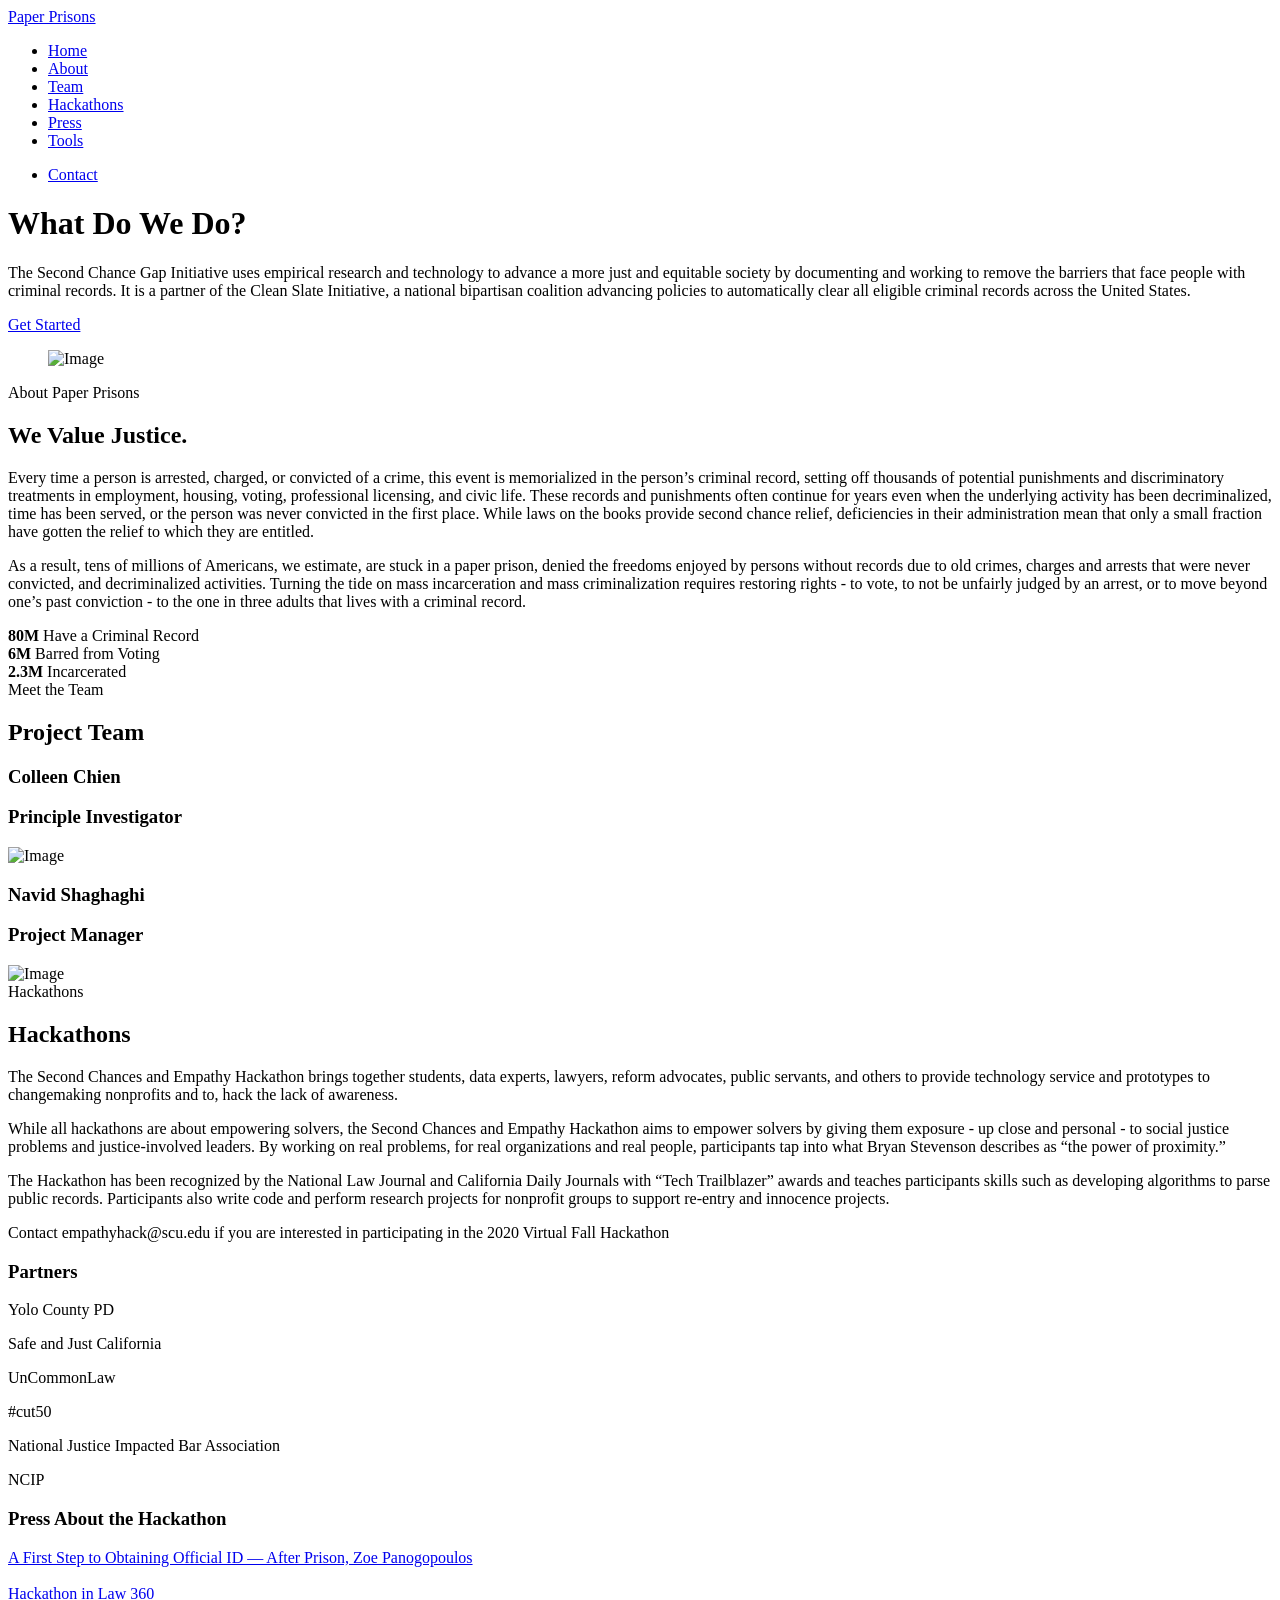
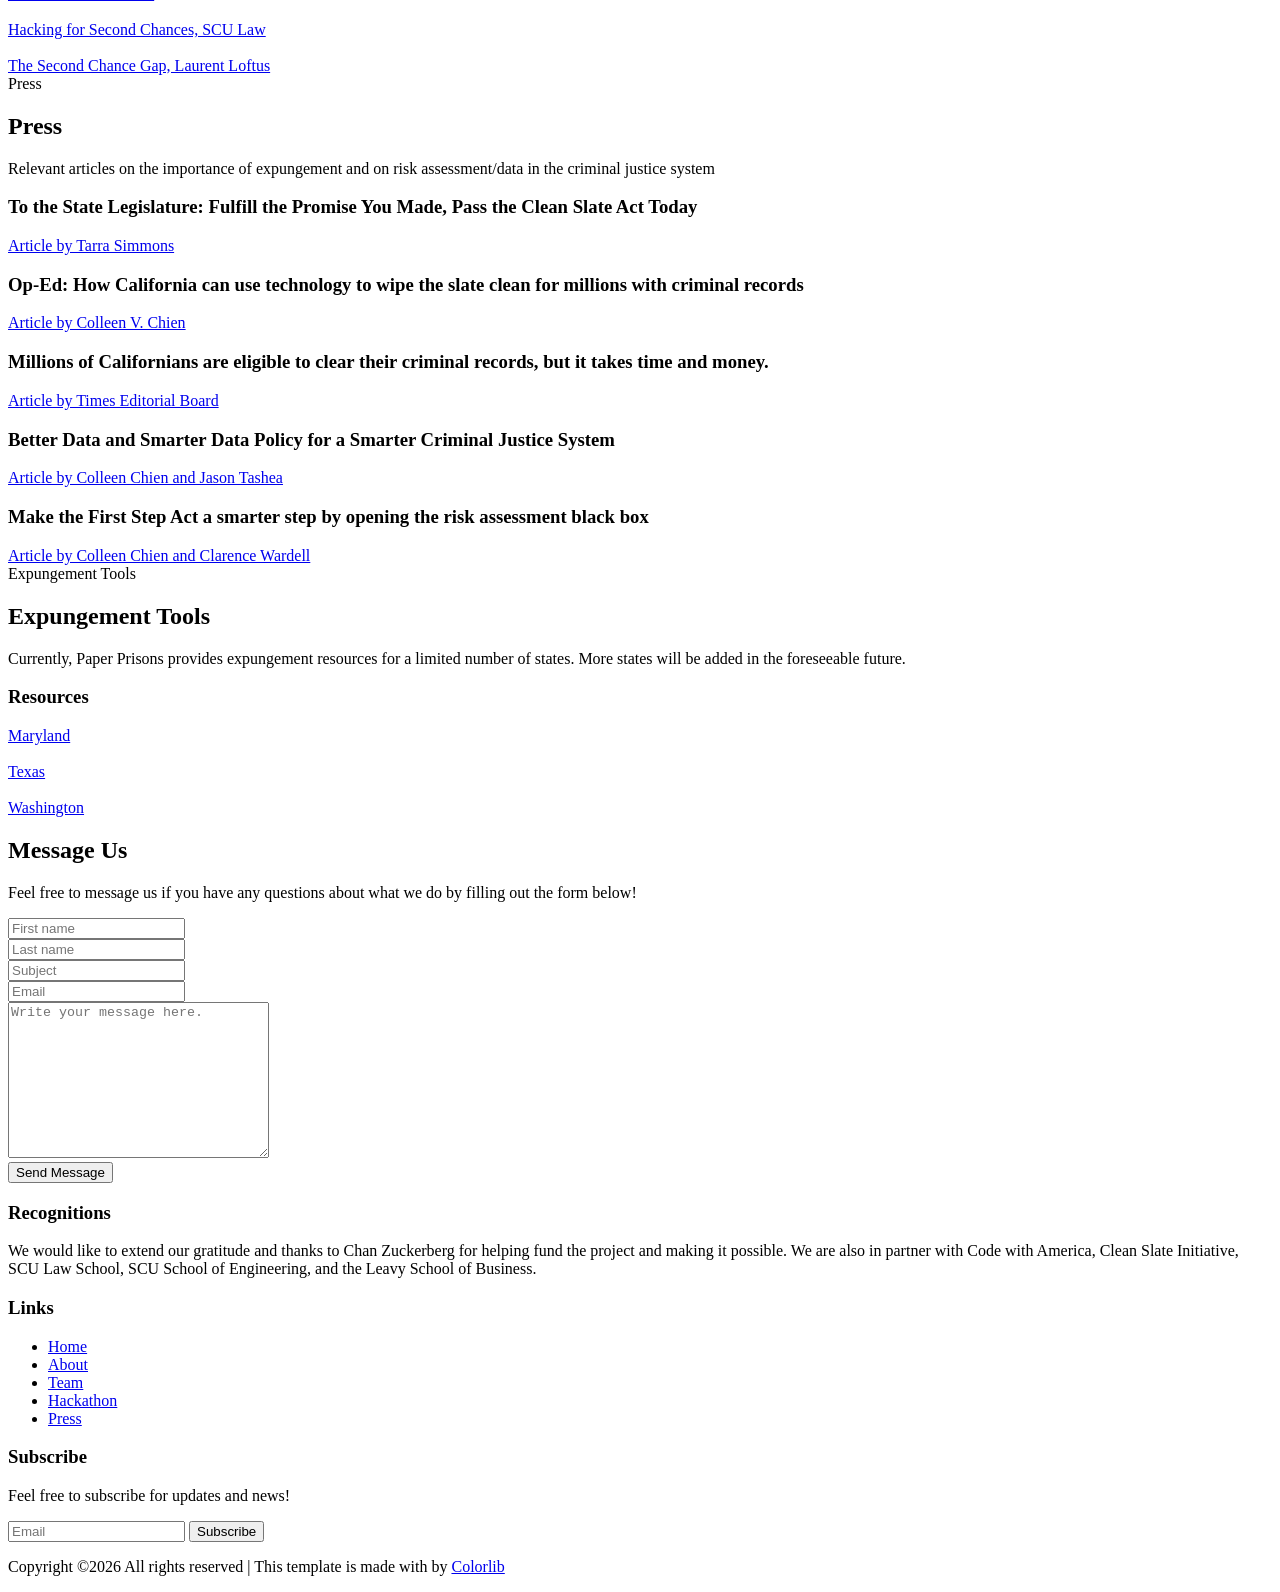
==== index.html @ fa0cdfee "added index.html" ====
<!DOCTYPE html>
<html lang="en">
  <head>
    <title>Paper Prisons</title>
    <meta charset="utf-8">
    <meta name="viewport" content="width=device-width, initial-scale=1, shrink-to-fit=no">

    <link rel="icon" type="image/png" href="images/favicon.png"/>
    <link href="https://fonts.googleapis.com/css?family=Muli:300,400,700,900" rel="stylesheet">
    <link rel="stylesheet" href="fonts/icomoon/style.css">

    <link rel="stylesheet" href="css/bootstrap.min.css">
    <link rel="stylesheet" href="css/jquery-ui.css">
    <link rel="stylesheet" href="css/owl.carousel.min.css">
    <link rel="stylesheet" href="css/owl.theme.default.min.css">
    <link rel="stylesheet" href="css/owl.theme.default.min.css">

    <link rel="stylesheet" href="css/jquery.fancybox.min.css">

    <link rel="stylesheet" href="css/bootstrap-datepicker.css">

    <link rel="stylesheet" href="fonts/flaticon/font/flaticon.css">

    <link rel="stylesheet" href="css/aos.css">

    <link rel="stylesheet" href="css/style.css">

  </head>
  <body data-spy="scroll" data-target=".site-navbar-target" data-offset="300">

  <div class="site-wrap">

    <div class="site-mobile-menu site-navbar-target">
      <div class="site-mobile-menu-header">
        <div class="site-mobile-menu-close mt-3">
          <span class="icon-close2 js-menu-toggle"></span>
        </div>
      </div>
      <div class="site-mobile-menu-body"></div>
    </div>


    <header class="site-navbar py-4 js-sticky-header site-navbar-target" role="banner">

      <div class="container-fluid">
        <div class="d-flex align-items-center">
          <div class="site-logo"><a href="index.html">Paper Prisons</a></div>
          <div>
            <nav class="site-navigation position-relative text-right" role="navigation">
              <ul class="site-menu main-menu js-clone-nav mr-auto d-none d-lg-block">
                <li><a href="#home-section" class="nav-link">Home</a></li>
                <li><a href="#about-section" class="nav-link">About</a></li>
                <li><a href="#team-section" class="nav-link">Team</a></li>
                <li><a href="#works-section" class="nav-link">Hackathons</a></li>
                <li><a href="#press-section" class="nav-link">Press</a></li>
                <li><a href="#tools-section" class="nav-link">Tools</a></li>
              </ul>
            </nav>
          </div>
          <div class="ml-auto">
            <nav class="site-navigation position-relative text-right" role="navigation">
              <ul class="site-menu main-menu site-menu-dark js-clone-nav mr-auto d-none d-lg-block">
                <li class="cta"><a href="#contact-section" class="nav-link"><span class="rounded border border-primary">Contact</span></a></li>
              </ul>
            </nav>
            <a href="#" class="d-inline-block d-lg-none site-menu-toggle js-menu-toggle text-black float-right"><span class="icon-menu h3"></span></a>
          </div>
        </div>
      </div>

    </header>

    <div class="intro-section" id="home-section">
      <div class="container">
        <div class="row align-items-center">
          <div class="col-lg-4 mr-auto" data-aos="fade-up">
            <h1>What Do We Do?</h1>
            <p class="mb-5">The Second Chance Gap Initiative uses empirical research and technology to advance a more just and equitable society by documenting and working to remove the barriers that face people with criminal records. It is a partner of the Clean Slate Initiative, a national bipartisan coalition advancing policies to automatically clear all eligible criminal records across the United States.</p>
            <p><a href="#" class="btn btn-outline-light py-3 px-5">Get Started</a></p>

          </div>
          <div class="col-lg-2 ml-auto"  data-aos="fade-up" data-aos-delay="100">
            <figure class="img-absolute">
              <img src="images/logo.png" alt="Image" class="img-fluid">
            </figure>
          </div>
        </div>
      </div>
    </div>


    <div class="site-section section-1" id="about-section">


      <div class="container">
        <div class="row">
          <div class="col-lg-5 mr-auto mb-5">

            <div class="mb-5">
              <span class="section-sub-title d-block">About Paper Prisons</span>
              <h2 class="section-title">We Value Justice.</h2>
              <p>Every time a person is arrested, charged, or convicted of a crime, this event is memorialized in the person’s criminal record, setting off thousands of potential punishments and discriminatory treatments in employment, housing, voting, professional licensing, and civic life. These records and punishments often continue for years even when the  underlying activity has been decriminalized, time has been served, or the person was never convicted in the first place.
                While laws on the books provide second chance relief, deficiencies in their administration mean that only a small fraction have gotten the relief to which they are entitled.</p>
              <p>As a result, tens of millions of Americans, we estimate, are stuck in a paper prison, denied the freedoms enjoyed by persons without records due to old crimes, charges and arrests that were never convicted, and decriminalized activities. Turning the tide on mass incarceration and mass criminalization requires restoring rights - to vote, to not be unfairly judged by an arrest, or to move beyond one’s past conviction - to the one in three adults that lives with a criminal record.</p>
            </div>

            <div class="row">
              <div class="col-lg-6">

                <div class="counter d-flex align-items-start mb-5" data-aos="fade-up" data-aos-delay="">
                  <div class="icon-wrap"><span class="flaticon-reload text-primary"></span></div>
                  <div class="counter-text">
                    <strong>80M</strong>
                    <span>Have a Criminal Record</span>
                  </div>
                </div>

                <div class="counter d-flex align-items-start" data-aos="fade-up" data-aos-delay="100">
                  <div class="icon-wrap"><span class="flaticon-download text-primary"></span></div>
                  <div class="counter-text">
                    <strong>6M</strong>
                    <span>Barred from Voting </span>
                  </div>
                </div>

              </div>
              <div class="col-lg-6">

                <div class="counter d-flex align-items-start mb-5" data-aos="fade-up" data-aos-delay="200">
                  <div class="icon-wrap"><span class="flaticon-monitor text-primary"></span></div>
                  <div class="counter-text">
                    <strong>2.3M</strong>
                    <span>Incarcerated</span>
                  </div>
                </div>

                <!-- <div class="counter d-flex align-items-start" data-aos="fade-up" data-aos-delay="300">
                  <div class="icon-wrap"><span class="flaticon-chat text-primary"></span></div>
                  <div class="counter-text">
                    <strong>920</strong>
                    <span>Chat Room</span>
                  </div>
                </div> -->

              </div>
            </div>
          </div>
        </div>
      </div>

    </div>

    <div class="site-section section-2" id="team-section">
      <div class="container">
        <div class="row">
          <div class="col-lg-6 mb-5">
            <span class="section-sub-title d-block">Meet the Team</span>
            <h2 class="section-title">Project Team</h2>
            <!-- <p>Lorem ipsum dolor sit amet, consectetur adipisicing elit. Rem possimus distinctio ex. Natus totam voluptatibus animi aspernatur ducimus quas obcaecati mollitia quibusdam temporibus culpa dolore molestias blanditiis consequuntur sunt nisi.</p> -->
          </div>
        </div>

        <div class="row">
          <div class="col-lg-4" data-aos="fade-up" data-aos-delay="">
            <div class="process p-3">
              <!-- <span class="number">01</span> -->
              <div>
                <!-- <span class="flaticon-glasses display-4 text-primary mb-4 d-inline-block"></span> -->
                <h3>Colleen Chien</h3>
                <h3>Principle Investigator</h3>
                <img src="images/Colleen_Chien.jpg" alt="Image" class="img-fluid">
              </div>

            </div>
          </div>
          <div class="col-lg-4" data-aos="fade-up" data-aos-delay="">
            <div class="process p-3">
              <div class="work-text">
                <h3>Navid Shaghaghi</h3>
                <h3>Project Manager</h3>
                <img src="images/Navid_Shaghaghi.jpg" alt="Image" class="img-fluid">
              </div>

            </div>
          </div>
        </div>


      </div>





      <!-- <div class="owl-carousel nonloop-block-13">

          <a class="work-thumb" href="images/evan_hastings.jpeg" data-fancybox="gallery">
            <div class="work-text">
              <h3>Evan Hastings</h3>
              <span class="category">I am a Graduate Fellow with Santa Clara University with specialty in Patent Law and an undergraduate degree in mechanical engineering.</span>
            </div>
            <img src="images/evan_hastings.jpeg" alt="Image" class="img-fluid">
          </a>

          <a class="work-thumb" href="images/xiaotong_wang.jpg"  data-fancybox="gallery">
            <div class="work-text">
              <h3>Xiaotong Wang</h3>
              <span class="category">Xiaotong Wang is a graduate student of MSBA program at Santa Clara University.</span>
            </div>
            <img src="images/xiaotong_wang.jpg" alt="Image" class="img-fluid">
          </a>

          <a class="work-thumb" href="images/nancy_attalla.jpg"  data-fancybox="gallery">
            <div class="work-text">
              <h3>Nancy Attalla</h3>
              <span class="category">Nancy is a 3rd year SCU law school student, Ropes and Gray Summer Associate, and Research Assistant. She is currently in the Tech Edge JD program. </span>
            </div>
            <img src="images/nancy_attalla.jpg" alt="Image" class="img-fluid">
          </a>

          <a class="work-thumb" href="images/anthony_chen.jpg"  data-fancybox="gallery">
            <div class="work-text">
              <h3>Anthony Chen</h3>
              <span class="category">I am a computer science major interested in the societal applications of technology. During my spare time I enjoy going to the gym and cooking.</span>
            </div>
            <img src="images/anthony_chen.jpg" alt="Image" class="img-fluid">
          </a>

          <a class="work-thumb" href="images/teddy_nguyen.jpg"  data-fancybox="gallery">
            <div class="work-text">
              <h3>Theodore Nguyen</h3>
              <span class="category">I am an undergraduate student studying computer science with a minor in management information systems at SCU. </span>
            </div>
            <img src="images/teddy_nguyen.jpg" alt="Image" class="img-fluid">
          </a>

          <a class="work-thumb" href="images/alexandra_george.jpeg"  data-fancybox="gallery">
            <div class="work-text">
              <h3>Alexandra George</h3>
              <span class="category">A double major in philosophy and political science, Alexandra enjoys research and data acquisition. Upon graduating in 2021, Alexandra intends to go to law school. </span>
            </div>
            <img src="images/alexandra_george.jpeg" alt="Image" class="img-fluid">
          </a>
      </div> -->

    </div>


    <div class="site-section section-2" id="works-section" >
      <div class="container">
        <div class="row">
          <div class="col-lg-6 mb-5">
            <span class="section-sub-title d-block">Hackathons</span>
            <h2 class="section-title">Hackathons</h2>
            <p>The Second Chances and Empathy Hackathon brings together students, data experts, lawyers, reform advocates, public servants, and others to provide technology service and prototypes to changemaking nonprofits and to, hack the lack of awareness.</p>
            <p>While all hackathons are about empowering solvers, the Second Chances and Empathy Hackathon aims to empower solvers by giving them exposure - up close and personal - to social justice problems and justice-involved leaders. By working on real problems, for real organizations and real people, participants tap into what Bryan Stevenson describes as “the power of proximity.”</p>
            <p>The Hackathon has been recognized by the National Law Journal and California Daily Journals with “Tech Trailblazer” awards and teaches participants skills such as developing algorithms to parse public records. Participants also write code and perform research projects for nonprofit groups to support re-entry and innocence projects.</p>
            <p>Contact empathyhack@scu.edu if you are interested in participating in the 2020 Virtual Fall Hackathon</p>
          </div>
        </div>
        <div class="row">
          <div class="col-lg-4" data-aos="fade-up" data-aos-delay="">
            <div class="process p-3">
              <!-- <span class="number">01</span> -->
              <div>
                <!-- <span class="flaticon-glasses display-4 text-primary mb-4 d-inline-block"></span> -->
                <h3>Partners</h3>
                <p>Yolo County PD</p>
                <p>Safe and Just California</p>
                <p>UnCommonLaw</p>
                <p>#cut50</p>
                <p> National Justice Impacted Bar Association</p>
                <p>NCIP</p>
              </div>

            </div>
          </div>
          <div class="col-lg-4" data-aos="fade-up" data-aos-delay="100">
            <div class="process p-3">
              <!-- <span class="number">04</span> -->
              <div>
                <!-- <span class="flaticon-vector display-4 text-primary mb-4 d-inline-block"></span> -->
                <h3>Press About the Hackathon</h3>
                <a href="https://medium.com/@cut_50/a-first-step-to-obtaining-official-id-after-prison-4c9c39f0f595">A First Step to Obtaining Official ID — After Prison, Zoe Panogopoulos</a>
                <br></br>
                <a href="https://www.law360.com/technology/articles/1214811/legal-tech-download-virtual-learning-and-tech-certification">Hackathon in Law 360</a>
                <br></br>
                <a href="https://www.scu.edu/news-and-events/press-releases/2019/october-2019/hacking-for-second-chances.html">Hacking for Second Chances, SCU Law</a>
                <br></br>
                <a href="https://www.scu.edu/news-and-events/feature-stories/2018/stories/the-second-chance-gap.html">The Second Chance Gap, Laurent Loftus</a>
              </div>

            </div>
          </div>
        </div>
      </div>
    </div>


    <div class="site-section bg-light" id="press-section">
      <div class="container">
        <div class="row">
          <div class="col-lg-6 mb-5">
            <span class="section-sub-title d-block">Press</span>
            <h2 class="section-title">Press</h2>
            <p>Relevant articles on the importance of expungement and on risk assessment/data in the criminal justice system</p>
          </div>
        </div>

      </div>

      <div class="owl-carousel nonloop-block-14">

        <div class="service">
          <div>
            <!-- <span class="flaticon-reload display-4 text-primary mb-4 d-inline-block"></span> -->
            <h3>To the State Legislature: Fulfill the Promise You Made, Pass the Clean Slate Act Today</h3>
            <a href="https://www.thestranger.com/slog/2020/02/17/42891210/to-the-state-legislature-fulfill-the-promise-you-made-pass-the-clean-slate-act-today">Article by Tarra Simmons</a>
          </div>
        </div>


        <div class="service">
          <div>
            <!-- <span class="flaticon-download display-4 text-primary mb-4 d-inline-block"></span> -->
            <h3>Op-Ed: How California can use technology to wipe the slate clean for millions with criminal records</h3>
            <a href="https://www.latimes.com/opinion/story/2019-08-27/clean-slate-laws-criminal-justice-reform-california">Article by Colleen V. Chien</a>
          </div>
        </div>

        <div class="service">
          <div>
            <!-- <span class="flaticon-monitor display-4 text-primary mb-4 d-inline-block"></span> -->
            <h3>Millions of Californians are eligible to clear their criminal records, but it takes time and money.</h3>
            <a href="https://www.latimes.com/opinion/story/2019-08-27/expunge-criminal-records-background-checks">Article by Times Editorial Board</a>
          </div>
        </div>

        <div class="service">
          <div>
            <!-- <span class="flaticon-chat display-4 text-primary mb-4 d-inline-block"></span> -->
            <h3>Better Data and Smarter Data Policy for a Smarter Criminal Justice System</h3>
            <a href="https://ai.shorensteincenter.org/ideas/2018/12/10/better-data-and-smarter-data-policy-for-a-smarter-criminal-justice-system-system">Article by Colleen Chien and Jason Tashea</a>
          </div>
        </div>

        <div class="service">
          <div>
            <!-- <span class="flaticon-glasses display-4 text-primary mb-4 d-inline-block"></span> -->
            <h3>Make the First Step Act a smarter step by opening the risk assessment black box</h3>
            <a href="https://thehill.com/opinion/criminal-justice/421552-make-the-first-step-act-a-smarter-step-by-opening-the-risk">Article by Colleen Chien and Clarence Wardell</a>
          </div>
        </div>

      </div>

    </div>

    <div class="site-section section-2" id="tools-section" >
      <div class="container">
        <div class="row">
          <div class="col-lg-6 mb-5">
            <span class="section-sub-title d-block">Expungement Tools</span>
            <h2 class="section-title">Expungement Tools</h2>
            <p>Currently, Paper Prisons provides expungement resources for a limited number of states. More states will be added in the foreseeable future.</p>
          </div>
        </div>
        <div class="row">
          <div class="col-lg-4" data-aos="fade-up" data-aos-delay="">
            <div class="process p-3">
              <!-- <span class="number">04</span> -->
              <div>
                <!-- <span class="flaticon-vector display-4 text-primary mb-4 d-inline-block"></span> -->
                <h3>Resources</h3>
                <a href="https://www.mdexpungement.com/">Maryland</a>
                <br></br>
                <a href="https://georgetown.neotalogic.com/a/TexasFreshStartV2">Texas</a>
                <br></br>
                <a href="#">Washington</a>
              </div>

            </div>
          </div>
        </div>
      </div>
    </div>

    <div class="site-section" id="contact-section">
      <div class="container">

        <div class="row justify-content-center">
          <div class="col-md-7">



            <h2 class="section-title mb-3">Message Us</h2>
            <p class="mb-5">Feel free to message us if you have any questions about what we do by filling out the form below!</p>

            <form method="post" data-aos="fade">
              <div class="form-group row">
                <div class="col-md-6 mb-3 mb-lg-0">
                  <input type="text" class="form-control" placeholder="First name">
                </div>
                <div class="col-md-6">
                  <input type="text" class="form-control" placeholder="Last name">
                </div>
              </div>

              <div class="form-group row">
                <div class="col-md-12">
                  <input type="text" class="form-control" placeholder="Subject">
                </div>
              </div>

              <div class="form-group row">
                <div class="col-md-12">
                  <input type="email" class="form-control" placeholder="Email">
                </div>
              </div>
              <div class="form-group row">
                <div class="col-md-12">
                  <textarea class="form-control" id="" cols="30" rows="10" placeholder="Write your message here."></textarea>
                </div>
              </div>

              <div class="form-group row">
                <div class="col-md-6">

                  <input type="submit" class="btn btn-primary py-3 px-5 btn-block" value="Send Message">
                </div>
              </div>

            </form>
          </div>
        </div>
      </div>
    </div>



    <footer class="footer-section">
      <div class="container">
        <div class="row">
          <div class="col-md-4">
            <h3>Recognitions</h3>
            <p>We would like to extend our gratitude and thanks to Chan Zuckerberg for helping fund the project and making it possible. We are also in partner with Code with America,
               Clean Slate Initiative, SCU Law School, SCU School of Engineering, and the Leavy School of Business.</p>
          </div>

          <div class="col-md-3 ml-auto">
            <h3>Links</h3>
            <ul class="list-unstyled footer-links">
              <li><a href="#">Home</a></li>
              <li><a href="#">About</a></li>
              <li><a href="#">Team</a></li>
              <li><a href="#">Hackathon</a></li>
              <li><a href="#">Press</a></li>
            </ul>
          </div>

          <div class="col-md-4">
            <h3>Subscribe</h3>
            <p>Feel free to subscribe for updates and news!</p>
            <form action="#">
              <div class="d-flex mb-5">
                <input type="text" class="form-control rounded-0" placeholder="Email">
                <input type="submit" class="btn btn-primary rounded-0" value="Subscribe">
              </div>
            </form>
          </div>

        </div>

        <div class="row pt-5 mt-5 text-center">
          <div class="col-md-12">
            <div class="border-top pt-5">
            <p>
        <!-- Link back to Colorlib can't be removed. Template is licensed under CC BY 3.0. -->
        Copyright &copy;<script>document.write(new Date().getFullYear());</script> All rights reserved | This template is made with <i class="icon-heart" aria-hidden="true"></i> by <a href="https://colorlib.com" target="_blank" >Colorlib</a>
        <!-- Link back to Colorlib can't be removed. Template is licensed under CC BY 3.0. -->
      </p>
            </div>
          </div>

        </div>
      </div>
    </footer>



  </div> <!-- .site-wrap -->

  <script src="js/jquery-3.3.1.min.js"></script>
  <script src="js/jquery-migrate-3.0.1.min.js"></script>
  <script src="js/jquery-ui.js"></script>
  <script src="js/popper.min.js"></script>
  <script src="js/bootstrap.min.js"></script>
  <script src="js/owl.carousel.min.js"></script>
  <script src="js/jquery.stellar.min.js"></script>
  <script src="js/jquery.countdown.min.js"></script>
  <script src="js/bootstrap-datepicker.min.js"></script>
  <script src="js/jquery.easing.1.3.js"></script>
  <script src="js/aos.js"></script>
  <script src="js/jquery.fancybox.min.js"></script>
  <script src="js/jquery.sticky.js"></script>


  <script src="js/main.js"></script>

  </body>
</html>
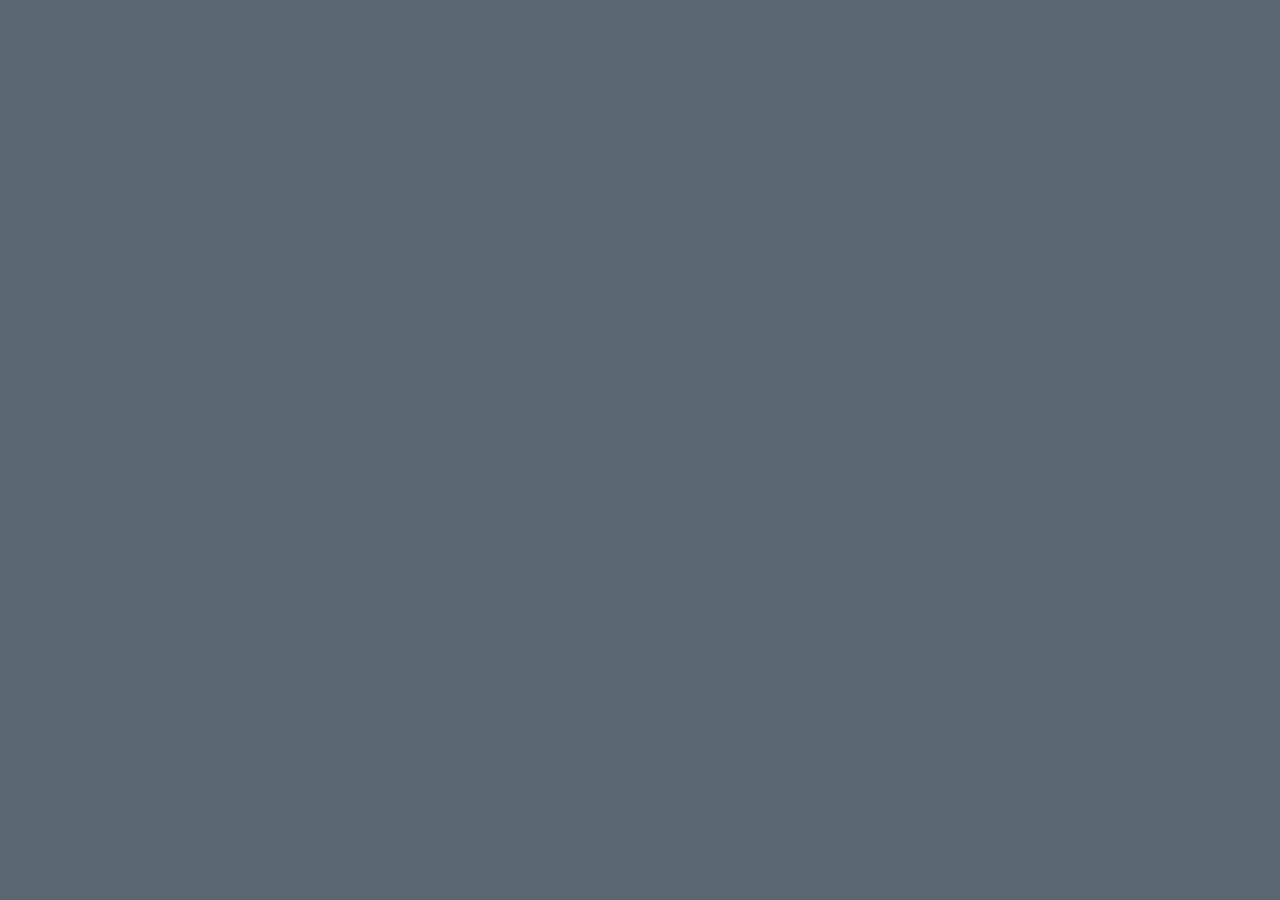
==== commit dfbad4b9: "Add files via upload These are part of public folder." ====
--- a/index.html
+++ b/index.html
@@ -1,511 +1,26 @@
-<!DOCTYPE html>
+﻿<!DOCTYPE html>
 <html lang="en">
-  <head>
-    <title>Paper Prisons</title>
-    <meta charset="utf-8">
-    <meta name="viewport" content="width=device-width, initial-scale=1, shrink-to-fit=no">
+<head>
+    <title>Partners | Paper Prisons</title>
+    <meta charset="utf-8">
+    <meta name="viewport" content="width=device-width, initial-scale=1, shrink-to-fit=no">
+
+    <link rel="icon" type="image/png" href="images/favicon.png" />
+
+    <link rel="stylesheet" href="style.css">
+</head>
+  <body>
+    <noscript>You need to enable JavaScript to run this app.</noscript>
+    <div id="root"></div>
+    <!--
+      This HTML file is a template.
+      If you open it directly in the browser, you will see an empty page.
 
-    <link rel="icon" type="image/png" href="images/favicon.png"/>
-    <link href="https://fonts.googleapis.com/css?family=Muli:300,400,700,900" rel="stylesheet">
-    <link rel="stylesheet" href="fonts/icomoon/style.css">
+      You can add webfonts, meta tags, or analytics to this file.
+      The build step will place the bundled scripts into the <body> tag.
 
-    <link rel="stylesheet" href="css/bootstrap.min.css">
-    <link rel="stylesheet" href="css/jquery-ui.css">
-    <link rel="stylesheet" href="css/owl.carousel.min.css">
-    <link rel="stylesheet" href="css/owl.theme.default.min.css">
-    <link rel="stylesheet" href="css/owl.theme.default.min.css">
-
-    <link rel="stylesheet" href="css/jquery.fancybox.min.css">
-
-    <link rel="stylesheet" href="css/bootstrap-datepicker.css">
-
-    <link rel="stylesheet" href="fonts/flaticon/font/flaticon.css">
-
-    <link rel="stylesheet" href="css/aos.css">
-
-    <link rel="stylesheet" href="css/style.css">
-
-  </head>
-  <body data-spy="scroll" data-target=".site-navbar-target" data-offset="300">
-
-  <div class="site-wrap">
-
-    <div class="site-mobile-menu site-navbar-target">
-      <div class="site-mobile-menu-header">
-        <div class="site-mobile-menu-close mt-3">
-          <span class="icon-close2 js-menu-toggle"></span>
-        </div>
-      </div>
-      <div class="site-mobile-menu-body"></div>
-    </div>
-
-
-    <header class="site-navbar py-4 js-sticky-header site-navbar-target" role="banner">
-
-      <div class="container-fluid">
-        <div class="d-flex align-items-center">
-          <div class="site-logo"><a href="index.html">Paper Prisons</a></div>
-          <div>
-            <nav class="site-navigation position-relative text-right" role="navigation">
-              <ul class="site-menu main-menu js-clone-nav mr-auto d-none d-lg-block">
-                <li><a href="#home-section" class="nav-link">Home</a></li>
-                <li><a href="#about-section" class="nav-link">About</a></li>
-                <li><a href="#team-section" class="nav-link">Team</a></li>
-                <li><a href="#works-section" class="nav-link">Hackathons</a></li>
-                <li><a href="#press-section" class="nav-link">Press</a></li>
-                <li><a href="#tools-section" class="nav-link">Tools</a></li>
-              </ul>
-            </nav>
-          </div>
-          <div class="ml-auto">
-            <nav class="site-navigation position-relative text-right" role="navigation">
-              <ul class="site-menu main-menu site-menu-dark js-clone-nav mr-auto d-none d-lg-block">
-                <li class="cta"><a href="#contact-section" class="nav-link"><span class="rounded border border-primary">Contact</span></a></li>
-              </ul>
-            </nav>
-            <a href="#" class="d-inline-block d-lg-none site-menu-toggle js-menu-toggle text-black float-right"><span class="icon-menu h3"></span></a>
-          </div>
-        </div>
-      </div>
-
-    </header>
-
-    <div class="intro-section" id="home-section">
-      <div class="container">
-        <div class="row align-items-center">
-          <div class="col-lg-4 mr-auto" data-aos="fade-up">
-            <h1>What Do We Do?</h1>
-            <p class="mb-5">The Second Chance Gap Initiative uses empirical research and technology to advance a more just and equitable society by documenting and working to remove the barriers that face people with criminal records. It is a partner of the Clean Slate Initiative, a national bipartisan coalition advancing policies to automatically clear all eligible criminal records across the United States.</p>
-            <p><a href="#" class="btn btn-outline-light py-3 px-5">Get Started</a></p>
-
-          </div>
-          <div class="col-lg-2 ml-auto"  data-aos="fade-up" data-aos-delay="100">
-            <figure class="img-absolute">
-              <img src="images/logo.png" alt="Image" class="img-fluid">
-            </figure>
-          </div>
-        </div>
-      </div>
-    </div>
-
-
-    <div class="site-section section-1" id="about-section">
-
-
-      <div class="container">
-        <div class="row">
-          <div class="col-lg-5 mr-auto mb-5">
-
-            <div class="mb-5">
-              <span class="section-sub-title d-block">About Paper Prisons</span>
-              <h2 class="section-title">We Value Justice.</h2>
-              <p>Every time a person is arrested, charged, or convicted of a crime, this event is memorialized in the person’s criminal record, setting off thousands of potential punishments and discriminatory treatments in employment, housing, voting, professional licensing, and civic life. These records and punishments often continue for years even when the  underlying activity has been decriminalized, time has been served, or the person was never convicted in the first place.
-                While laws on the books provide second chance relief, deficiencies in their administration mean that only a small fraction have gotten the relief to which they are entitled.</p>
-              <p>As a result, tens of millions of Americans, we estimate, are stuck in a paper prison, denied the freedoms enjoyed by persons without records due to old crimes, charges and arrests that were never convicted, and decriminalized activities. Turning the tide on mass incarceration and mass criminalization requires restoring rights - to vote, to not be unfairly judged by an arrest, or to move beyond one’s past conviction - to the one in three adults that lives with a criminal record.</p>
-            </div>
-
-            <div class="row">
-              <div class="col-lg-6">
-
-                <div class="counter d-flex align-items-start mb-5" data-aos="fade-up" data-aos-delay="">
-                  <div class="icon-wrap"><span class="flaticon-reload text-primary"></span></div>
-                  <div class="counter-text">
-                    <strong>80M</strong>
-                    <span>Have a Criminal Record</span>
-                  </div>
-                </div>
-
-                <div class="counter d-flex align-items-start" data-aos="fade-up" data-aos-delay="100">
-                  <div class="icon-wrap"><span class="flaticon-download text-primary"></span></div>
-                  <div class="counter-text">
-                    <strong>6M</strong>
-                    <span>Barred from Voting </span>
-                  </div>
-                </div>
-
-              </div>
-              <div class="col-lg-6">
-
-                <div class="counter d-flex align-items-start mb-5" data-aos="fade-up" data-aos-delay="200">
-                  <div class="icon-wrap"><span class="flaticon-monitor text-primary"></span></div>
-                  <div class="counter-text">
-                    <strong>2.3M</strong>
-                    <span>Incarcerated</span>
-                  </div>
-                </div>
-
-                <!-- <div class="counter d-flex align-items-start" data-aos="fade-up" data-aos-delay="300">
-                  <div class="icon-wrap"><span class="flaticon-chat text-primary"></span></div>
-                  <div class="counter-text">
-                    <strong>920</strong>
-                    <span>Chat Room</span>
-                  </div>
-                </div> -->
-
-              </div>
-            </div>
-          </div>
-        </div>
-      </div>
-
-    </div>
-
-    <div class="site-section section-2" id="team-section">
-      <div class="container">
-        <div class="row">
-          <div class="col-lg-6 mb-5">
-            <span class="section-sub-title d-block">Meet the Team</span>
-            <h2 class="section-title">Project Team</h2>
-            <!-- <p>Lorem ipsum dolor sit amet, consectetur adipisicing elit. Rem possimus distinctio ex. Natus totam voluptatibus animi aspernatur ducimus quas obcaecati mollitia quibusdam temporibus culpa dolore molestias blanditiis consequuntur sunt nisi.</p> -->
-          </div>
-        </div>
-
-        <div class="row">
-          <div class="col-lg-4" data-aos="fade-up" data-aos-delay="">
-            <div class="process p-3">
-              <!-- <span class="number">01</span> -->
-              <div>
-                <!-- <span class="flaticon-glasses display-4 text-primary mb-4 d-inline-block"></span> -->
-                <h3>Colleen Chien</h3>
-                <h3>Principle Investigator</h3>
-                <img src="images/Colleen_Chien.jpg" alt="Image" class="img-fluid">
-              </div>
-
-            </div>
-          </div>
-          <div class="col-lg-4" data-aos="fade-up" data-aos-delay="">
-            <div class="process p-3">
-              <div class="work-text">
-                <h3>Navid Shaghaghi</h3>
-                <h3>Project Manager</h3>
-                <img src="images/Navid_Shaghaghi.jpg" alt="Image" class="img-fluid">
-              </div>
-
-            </div>
-          </div>
-        </div>
-
-
-      </div>
-
-
-
-
-
-      <!-- <div class="owl-carousel nonloop-block-13">
-
-          <a class="work-thumb" href="images/evan_hastings.jpeg" data-fancybox="gallery">
-            <div class="work-text">
-              <h3>Evan Hastings</h3>
-              <span class="category">I am a Graduate Fellow with Santa Clara University with specialty in Patent Law and an undergraduate degree in mechanical engineering.</span>
-            </div>
-            <img src="images/evan_hastings.jpeg" alt="Image" class="img-fluid">
-          </a>
-
-          <a class="work-thumb" href="images/xiaotong_wang.jpg"  data-fancybox="gallery">
-            <div class="work-text">
-              <h3>Xiaotong Wang</h3>
-              <span class="category">Xiaotong Wang is a graduate student of MSBA program at Santa Clara University.</span>
-            </div>
-            <img src="images/xiaotong_wang.jpg" alt="Image" class="img-fluid">
-          </a>
-
-          <a class="work-thumb" href="images/nancy_attalla.jpg"  data-fancybox="gallery">
-            <div class="work-text">
-              <h3>Nancy Attalla</h3>
-              <span class="category">Nancy is a 3rd year SCU law school student, Ropes and Gray Summer Associate, and Research Assistant. She is currently in the Tech Edge JD program. </span>
-            </div>
-            <img src="images/nancy_attalla.jpg" alt="Image" class="img-fluid">
-          </a>
-
-          <a class="work-thumb" href="images/anthony_chen.jpg"  data-fancybox="gallery">
-            <div class="work-text">
-              <h3>Anthony Chen</h3>
-              <span class="category">I am a computer science major interested in the societal applications of technology. During my spare time I enjoy going to the gym and cooking.</span>
-            </div>
-            <img src="images/anthony_chen.jpg" alt="Image" class="img-fluid">
-          </a>
-
-          <a class="work-thumb" href="images/teddy_nguyen.jpg"  data-fancybox="gallery">
-            <div class="work-text">
-              <h3>Theodore Nguyen</h3>
-              <span class="category">I am an undergraduate student studying computer science with a minor in management information systems at SCU. </span>
-            </div>
-            <img src="images/teddy_nguyen.jpg" alt="Image" class="img-fluid">
-          </a>
-
-          <a class="work-thumb" href="images/alexandra_george.jpeg"  data-fancybox="gallery">
-            <div class="work-text">
-              <h3>Alexandra George</h3>
-              <span class="category">A double major in philosophy and political science, Alexandra enjoys research and data acquisition. Upon graduating in 2021, Alexandra intends to go to law school. </span>
-            </div>
-            <img src="images/alexandra_george.jpeg" alt="Image" class="img-fluid">
-          </a>
-      </div> -->
-
-    </div>
-
-
-    <div class="site-section section-2" id="works-section" >
-      <div class="container">
-        <div class="row">
-          <div class="col-lg-6 mb-5">
-            <span class="section-sub-title d-block">Hackathons</span>
-            <h2 class="section-title">Hackathons</h2>
-            <p>The Second Chances and Empathy Hackathon brings together students, data experts, lawyers, reform advocates, public servants, and others to provide technology service and prototypes to changemaking nonprofits and to, hack the lack of awareness.</p>
-            <p>While all hackathons are about empowering solvers, the Second Chances and Empathy Hackathon aims to empower solvers by giving them exposure - up close and personal - to social justice problems and justice-involved leaders. By working on real problems, for real organizations and real people, participants tap into what Bryan Stevenson describes as “the power of proximity.”</p>
-            <p>The Hackathon has been recognized by the National Law Journal and California Daily Journals with “Tech Trailblazer” awards and teaches participants skills such as developing algorithms to parse public records. Participants also write code and perform research projects for nonprofit groups to support re-entry and innocence projects.</p>
-            <p>Contact empathyhack@scu.edu if you are interested in participating in the 2020 Virtual Fall Hackathon</p>
-          </div>
-        </div>
-        <div class="row">
-          <div class="col-lg-4" data-aos="fade-up" data-aos-delay="">
-            <div class="process p-3">
-              <!-- <span class="number">01</span> -->
-              <div>
-                <!-- <span class="flaticon-glasses display-4 text-primary mb-4 d-inline-block"></span> -->
-                <h3>Partners</h3>
-                <p>Yolo County PD</p>
-                <p>Safe and Just California</p>
-                <p>UnCommonLaw</p>
-                <p>#cut50</p>
-                <p> National Justice Impacted Bar Association</p>
-                <p>NCIP</p>
-              </div>
-
-            </div>
-          </div>
-          <div class="col-lg-4" data-aos="fade-up" data-aos-delay="100">
-            <div class="process p-3">
-              <!-- <span class="number">04</span> -->
-              <div>
-                <!-- <span class="flaticon-vector display-4 text-primary mb-4 d-inline-block"></span> -->
-                <h3>Press About the Hackathon</h3>
-                <a href="https://medium.com/@cut_50/a-first-step-to-obtaining-official-id-after-prison-4c9c39f0f595">A First Step to Obtaining Official ID — After Prison, Zoe Panogopoulos</a>
-                <br></br>
-                <a href="https://www.law360.com/technology/articles/1214811/legal-tech-download-virtual-learning-and-tech-certification">Hackathon in Law 360</a>
-                <br></br>
-                <a href="https://www.scu.edu/news-and-events/press-releases/2019/october-2019/hacking-for-second-chances.html">Hacking for Second Chances, SCU Law</a>
-                <br></br>
-                <a href="https://www.scu.edu/news-and-events/feature-stories/2018/stories/the-second-chance-gap.html">The Second Chance Gap, Laurent Loftus</a>
-              </div>
-
-            </div>
-          </div>
-        </div>
-      </div>
-    </div>
-
-
-    <div class="site-section bg-light" id="press-section">
-      <div class="container">
-        <div class="row">
-          <div class="col-lg-6 mb-5">
-            <span class="section-sub-title d-block">Press</span>
-            <h2 class="section-title">Press</h2>
-            <p>Relevant articles on the importance of expungement and on risk assessment/data in the criminal justice system</p>
-          </div>
-        </div>
-
-      </div>
-
-      <div class="owl-carousel nonloop-block-14">
-
-        <div class="service">
-          <div>
-            <!-- <span class="flaticon-reload display-4 text-primary mb-4 d-inline-block"></span> -->
-            <h3>To the State Legislature: Fulfill the Promise You Made, Pass the Clean Slate Act Today</h3>
-            <a href="https://www.thestranger.com/slog/2020/02/17/42891210/to-the-state-legislature-fulfill-the-promise-you-made-pass-the-clean-slate-act-today">Article by Tarra Simmons</a>
-          </div>
-        </div>
-
-
-        <div class="service">
-          <div>
-            <!-- <span class="flaticon-download display-4 text-primary mb-4 d-inline-block"></span> -->
-            <h3>Op-Ed: How California can use technology to wipe the slate clean for millions with criminal records</h3>
-            <a href="https://www.latimes.com/opinion/story/2019-08-27/clean-slate-laws-criminal-justice-reform-california">Article by Colleen V. Chien</a>
-          </div>
-        </div>
-
-        <div class="service">
-          <div>
-            <!-- <span class="flaticon-monitor display-4 text-primary mb-4 d-inline-block"></span> -->
-            <h3>Millions of Californians are eligible to clear their criminal records, but it takes time and money.</h3>
-            <a href="https://www.latimes.com/opinion/story/2019-08-27/expunge-criminal-records-background-checks">Article by Times Editorial Board</a>
-          </div>
-        </div>
-
-        <div class="service">
-          <div>
-            <!-- <span class="flaticon-chat display-4 text-primary mb-4 d-inline-block"></span> -->
-            <h3>Better Data and Smarter Data Policy for a Smarter Criminal Justice System</h3>
-            <a href="https://ai.shorensteincenter.org/ideas/2018/12/10/better-data-and-smarter-data-policy-for-a-smarter-criminal-justice-system-system">Article by Colleen Chien and Jason Tashea</a>
-          </div>
-        </div>
-
-        <div class="service">
-          <div>
-            <!-- <span class="flaticon-glasses display-4 text-primary mb-4 d-inline-block"></span> -->
-            <h3>Make the First Step Act a smarter step by opening the risk assessment black box</h3>
-            <a href="https://thehill.com/opinion/criminal-justice/421552-make-the-first-step-act-a-smarter-step-by-opening-the-risk">Article by Colleen Chien and Clarence Wardell</a>
-          </div>
-        </div>
-
-      </div>
-
-    </div>
-
-    <div class="site-section section-2" id="tools-section" >
-      <div class="container">
-        <div class="row">
-          <div class="col-lg-6 mb-5">
-            <span class="section-sub-title d-block">Expungement Tools</span>
-            <h2 class="section-title">Expungement Tools</h2>
-            <p>Currently, Paper Prisons provides expungement resources for a limited number of states. More states will be added in the foreseeable future.</p>
-          </div>
-        </div>
-        <div class="row">
-          <div class="col-lg-4" data-aos="fade-up" data-aos-delay="">
-            <div class="process p-3">
-              <!-- <span class="number">04</span> -->
-              <div>
-                <!-- <span class="flaticon-vector display-4 text-primary mb-4 d-inline-block"></span> -->
-                <h3>Resources</h3>
-                <a href="https://www.mdexpungement.com/">Maryland</a>
-                <br></br>
-                <a href="https://georgetown.neotalogic.com/a/TexasFreshStartV2">Texas</a>
-                <br></br>
-                <a href="#">Washington</a>
-              </div>
-
-            </div>
-          </div>
-        </div>
-      </div>
-    </div>
-
-    <div class="site-section" id="contact-section">
-      <div class="container">
-
-        <div class="row justify-content-center">
-          <div class="col-md-7">
-
-
-
-            <h2 class="section-title mb-3">Message Us</h2>
-            <p class="mb-5">Feel free to message us if you have any questions about what we do by filling out the form below!</p>
-
-            <form method="post" data-aos="fade">
-              <div class="form-group row">
-                <div class="col-md-6 mb-3 mb-lg-0">
-                  <input type="text" class="form-control" placeholder="First name">
-                </div>
-                <div class="col-md-6">
-                  <input type="text" class="form-control" placeholder="Last name">
-                </div>
-              </div>
-
-              <div class="form-group row">
-                <div class="col-md-12">
-                  <input type="text" class="form-control" placeholder="Subject">
-                </div>
-              </div>
-
-              <div class="form-group row">
-                <div class="col-md-12">
-                  <input type="email" class="form-control" placeholder="Email">
-                </div>
-              </div>
-              <div class="form-group row">
-                <div class="col-md-12">
-                  <textarea class="form-control" id="" cols="30" rows="10" placeholder="Write your message here."></textarea>
-                </div>
-              </div>
-
-              <div class="form-group row">
-                <div class="col-md-6">
-
-                  <input type="submit" class="btn btn-primary py-3 px-5 btn-block" value="Send Message">
-                </div>
-              </div>
-
-            </form>
-          </div>
-        </div>
-      </div>
-    </div>
-
-
-
-    <footer class="footer-section">
-      <div class="container">
-        <div class="row">
-          <div class="col-md-4">
-            <h3>Recognitions</h3>
-            <p>We would like to extend our gratitude and thanks to Chan Zuckerberg for helping fund the project and making it possible. We are also in partner with Code with America,
-               Clean Slate Initiative, SCU Law School, SCU School of Engineering, and the Leavy School of Business.</p>
-          </div>
-
-          <div class="col-md-3 ml-auto">
-            <h3>Links</h3>
-            <ul class="list-unstyled footer-links">
-              <li><a href="#">Home</a></li>
-              <li><a href="#">About</a></li>
-              <li><a href="#">Team</a></li>
-              <li><a href="#">Hackathon</a></li>
-              <li><a href="#">Press</a></li>
-            </ul>
-          </div>
-
-          <div class="col-md-4">
-            <h3>Subscribe</h3>
-            <p>Feel free to subscribe for updates and news!</p>
-            <form action="#">
-              <div class="d-flex mb-5">
-                <input type="text" class="form-control rounded-0" placeholder="Email">
-                <input type="submit" class="btn btn-primary rounded-0" value="Subscribe">
-              </div>
-            </form>
-          </div>
-
-        </div>
-
-        <div class="row pt-5 mt-5 text-center">
-          <div class="col-md-12">
-            <div class="border-top pt-5">
-            <p>
-        <!-- Link back to Colorlib can't be removed. Template is licensed under CC BY 3.0. -->
-        Copyright &copy;<script>document.write(new Date().getFullYear());</script> All rights reserved | This template is made with <i class="icon-heart" aria-hidden="true"></i> by <a href="https://colorlib.com" target="_blank" >Colorlib</a>
-        <!-- Link back to Colorlib can't be removed. Template is licensed under CC BY 3.0. -->
-      </p>
-            </div>
-          </div>
-
-        </div>
-      </div>
-    </footer>
-
-
-
-  </div> <!-- .site-wrap -->
-
-  <script src="js/jquery-3.3.1.min.js"></script>
-  <script src="js/jquery-migrate-3.0.1.min.js"></script>
-  <script src="js/jquery-ui.js"></script>
-  <script src="js/popper.min.js"></script>
-  <script src="js/bootstrap.min.js"></script>
-  <script src="js/owl.carousel.min.js"></script>
-  <script src="js/jquery.stellar.min.js"></script>
-  <script src="js/jquery.countdown.min.js"></script>
-  <script src="js/bootstrap-datepicker.min.js"></script>
-  <script src="js/jquery.easing.1.3.js"></script>
-  <script src="js/aos.js"></script>
-  <script src="js/jquery.fancybox.min.js"></script>
-  <script src="js/jquery.sticky.js"></script>
-
-
-  <script src="js/main.js"></script>
-
+      To begin the development, run `npm start` or `yarn start`.
+      To create a production bundle, use `npm run build` or `yarn build`.
+    -->
   </body>
 </html>
--- a/style.css
+++ b/style.css
@@ -0,0 +1,108 @@
+/* Base */
+body {
+  line-height: 1.7;
+  color: white;
+  font-weight: 300;
+  font-size: 1.1rem;
+  font-family: 'Helvetica';
+  margin: 0px;
+  background-color: #5b6770;
+}
+
+ul {
+  /* display: inline-block; */
+  list-style-type: none;
+  margin: 0;
+  padding: 0;
+  overflow: hidden;
+  background-color: #b30738;
+}
+
+li {
+  float: left;
+}
+
+li a {
+  display: block;
+  padding: 14px 30px;
+  text-align: center;
+  text-decoration: none;
+  color: white;
+}
+
+li a:hover {
+  background-color: #862633;
+}
+
+.logo {
+  padding-top: 0.35rem;
+  padding-right: 1rem;
+  height: 45px;
+  float: right;
+}
+
+.title {
+  text-align: center;
+  color: white;
+}
+
+.wrapper {
+  text-align: justify;
+  /* padding: 0px 50px; */
+  color: white;
+  font-size: 1rem;
+}
+
+.summary-text {
+  display: block;
+  margin-top: 4rem;
+  margin-left: 50rem;
+  margin-right: 5rem;
+}
+
+p {
+  display: block;
+  margin-block-start: 1em;
+  margin-block-end: 1em;
+  margin-inline-start: 0px;
+  margin-inline-end: 0px;
+}
+
+.col {
+  display: block;
+  padding: 5rem;
+}
+
+.title-info {
+  text-align: left;
+  color: black;
+  font-size: 40px;
+}
+
+.column {
+  float: left;
+  width: 25%;
+  padding: 5px;
+  object-fit:scale-down;
+  object-fit:contain;
+      
+}
+
+/* Clear floats after image containers */
+.row::after {
+  content: "";
+  clear: both;
+  display: table;
+}
+
+
+.img-responsive {
+    width: auto;
+    height: 100px;
+}
+.img{
+   width:100px;
+   height:100px;
+   object-fit:scale-down;
+
+}
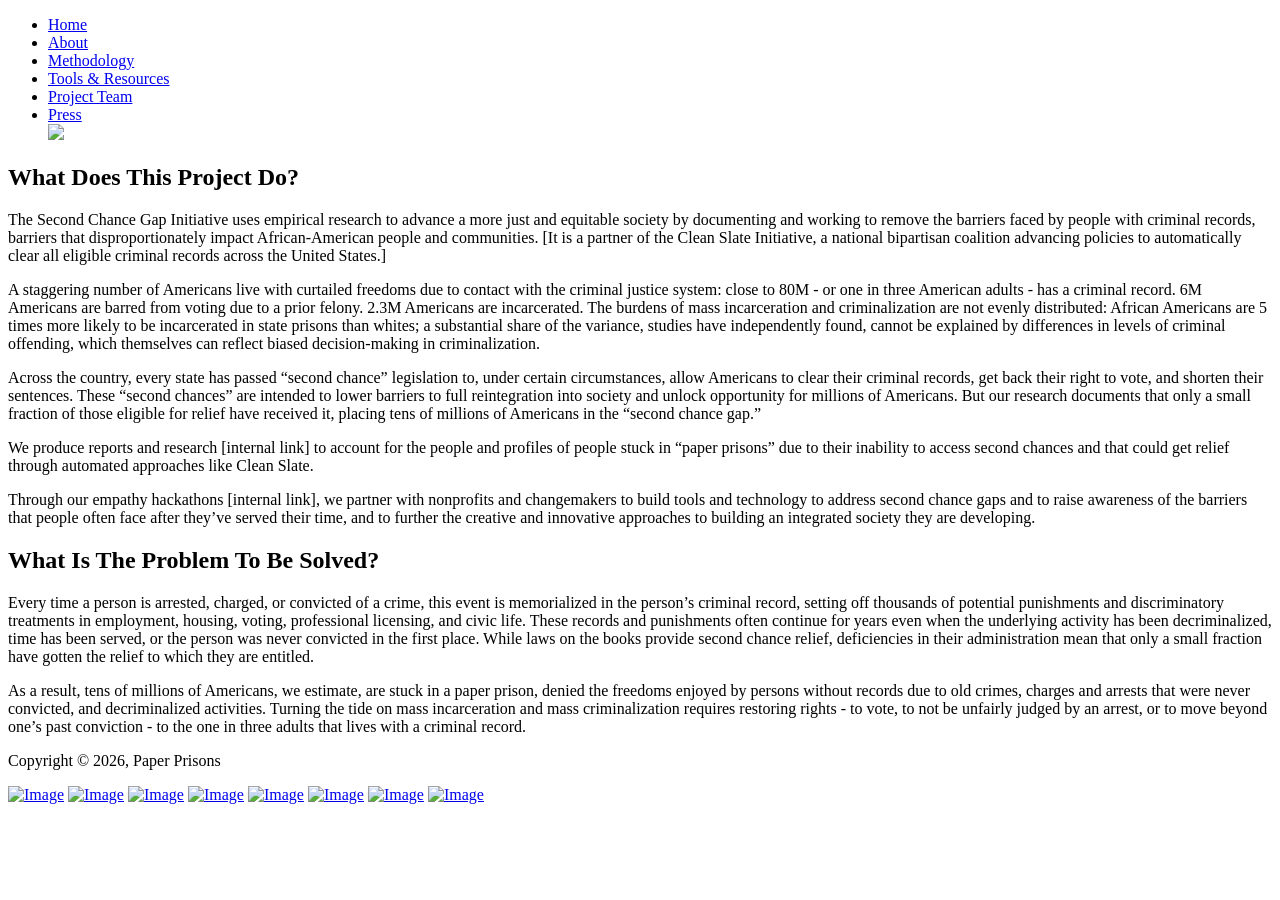
==== commit 1f0e38a3: "Updated HTML code" ====
--- a/index.html
+++ b/index.html
@@ -1,26 +1,70 @@
-﻿<!DOCTYPE html>
-<html lang="en">
-<head>
-    <title>Partners | Paper Prisons</title>
+<!DOCTYPE html>
+<html lang="en">
+  <head>
+    <title>Paper Prisons</title>
     <meta charset="utf-8">
     <meta name="viewport" content="width=device-width, initial-scale=1, shrink-to-fit=no">
 
-    <link rel="icon" type="image/png" href="images/favicon.png" />
+    <link rel="icon" type="image/png" href="images/favicon.png"/>
 
-    <link rel="stylesheet" href="style.css">
-</head>
-  <body>
-    <noscript>You need to enable JavaScript to run this app.</noscript>
-    <div id="root"></div>
-    <!--
-      This HTML file is a template.
-      If you open it directly in the browser, you will see an empty page.
-
-      You can add webfonts, meta tags, or analytics to this file.
-      The build step will place the bundled scripts into the <body> tag.
-
-      To begin the development, run `npm start` or `yarn start`.
-      To create a production bundle, use `npm run build` or `yarn build`.
-    -->
-  </body>
-</html>
+    <link rel="stylesheet" href="css/style.css">
+  </head>
+
+  <body>
+    <header>
+      <ul class="navbar">
+        <li><a href="index.html">Home</a></li>
+        <li><a href="about.html">About</a></li>
+        <li><a href="methodology.html">Methodology</a></li>
+        <li><a href="tools.html">Tools & Resources</a></li>
+        <li><a href="team.html">Project Team</a></li>
+        <li><a href="press.html">Press</a></li>
+        <a href="index.html"><img class="logo" src="images/logo.png" ></a>
+      </ul>
+    </header>
+    <main>  
+      <div id="map"></div>
+      <article>
+        <h2>What Does This Project Do?</h2>
+        <p>The Second Chance Gap Initiative uses empirical research to advance a more just and equitable society by documenting and working to remove the barriers faced by people with criminal records, barriers that disproportionately impact African-American people and communities. [It is a partner of the Clean Slate Initiative, a national bipartisan coalition advancing policies to automatically clear all eligible criminal records across the United States.]</p>
+        <p>A staggering number of Americans live with curtailed freedoms due to contact with the criminal justice system: close to 80M - or one in three American adults - has a criminal record. 6M Americans are barred from voting due to a prior felony. 2.3M Americans are incarcerated. The burdens of mass incarceration and criminalization are not evenly distributed: African Americans are 5 times more likely to be incarcerated in state prisons than whites; a substantial share of the variance, studies have independently found, cannot be explained by differences in levels of criminal offending, which themselves can reflect biased decision-making in criminalization.</p>
+        <p>Across the country, every state has passed “second chance” legislation to, under certain circumstances, allow Americans to clear their criminal records, get back their right to vote, and shorten their sentences. These “second chances” are intended to lower barriers to full reintegration into society and unlock opportunity for millions of Americans. But our research documents that only a small fraction of those eligible for relief have received it, placing tens of millions of Americans in the “second chance gap.”</p>
+        <p>We produce reports and research [internal link] to account for the people and profiles of people stuck in “paper prisons” due to their inability to access second chances and that could get relief through automated approaches like Clean Slate.</p>
+        <p>Through our empathy hackathons [internal link], we partner with nonprofits and changemakers to build tools and technology to address second chance gaps and to raise awareness of the barriers that people often face after they’ve served their time, and to further the creative and innovative approaches to building an integrated society they are developing.</p>
+      </article>
+      <article>
+        <h2>What Is The Problem To Be Solved?</h2>
+        <p>Every time a person is arrested, charged, or convicted of a crime, this event is memorialized in the person’s criminal record, setting off thousands of potential punishments and discriminatory treatments in employment, housing, voting, professional licensing, and civic life. These records and punishments often continue for years even when the underlying activity has been decriminalized, time has been served, or the person was never convicted in the first place. While laws on the books provide second chance relief, deficiencies in their administration mean that only a small fraction have gotten the relief to which they are entitled.</p>
+        <p>As a result, tens of millions of Americans, we estimate, are stuck in a paper prison, denied the freedoms enjoyed by persons without records due to old crimes, charges and arrests that were never convicted, and decriminalized activities. Turning the tide on mass incarceration and mass criminalization requires restoring rights - to vote, to not be unfairly judged by an arrest, or to move beyond one’s past conviction - to the one in three adults that lives with a criminal record.</p>
+      </article>
+    </main>
+    <footer>
+      <span class="copyright">
+        <p>Copyright &copy; <script>document.write(new Date().getFullYear());</script>, Paper Prisons</p>
+      </span>
+      <span>
+        <a href="https://www.codeforamerica.org/" target="blank"><img src="images/CodeForAmerica.png"  width="50" height="50" alt="Image"></a>
+      </span>
+      <span>
+        <a href="https://www.scu.edu/business/" target="blank"><img src="images/Leavey.png" width="50" height="50"  alt="Image"></a>
+      </span>
+      <span>
+        <a href="https://law.scu.edu/" tabindex="blank"><img src="images/SCU%20Law%20Logo.png" width="50" height="50" alt="Image"></a>
+      </span>
+      <span>
+        <a href="https://cleanslateclearinghouse.org/" target="blank"><img src="images/clean%20slate.PNG" width="50" height="50" alt="Image"></a>
+      <span>
+        <a href="https://law.scu.edu/socialjustice/" target="blank"><img src="images/scucenterforjustice.PNG"  width="50" height="50" alt="Image"></a>
+      </span>
+      <span>
+        <a href="https://law.scu.edu/" tabindex="blank"><img src="images/scuhtl.PNG" width="50" height="50" alt="Image"></a>
+      </span>
+      <span>
+        <a href="https://www.scu.edu/engineering/" target="blank"><img src="images/scueng.PNG" width="50" height="50" alt="Image"></a>
+      </span>
+      <span>
+        <a href="https://www.scu.edu/engineering/faculty/shaghaghi-navid/epic-lab/" target="blank"><img src="images/epiclabs.png"  width="50" height="50" alt="Image"></a>
+      </span>
+    </footer>
+  </body>
+</html>
